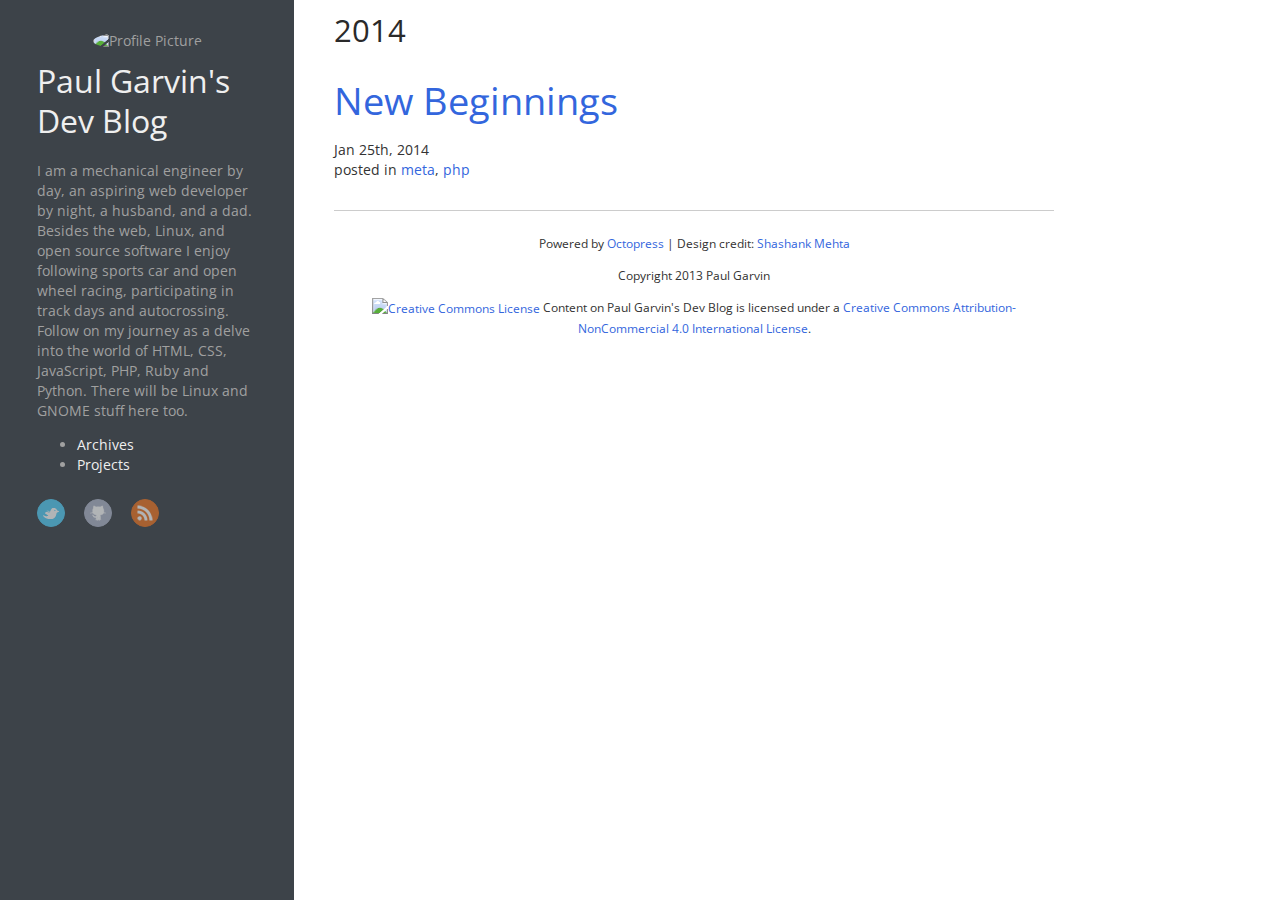
==== blog/archives/index.html @ f078891c "Site updated at 2014-01-27 03:59:53 UTC" ====
<!DOCTYPE HTML>
<html lang="en">
<head>
  <meta charset="utf-8">
  <meta http-equiv="X-UA-Compatible" conent="IE=edge">
  <title>Blog Archive - Paul Garvin's Dev Blog</title>
  <meta name="author" content="Paul Garvin">
  
  <meta name="description" content="I am a mechanical engineer by day, an aspiring web developer by night, a husband, and a dad. Besides the web, Linux, and open source software I enjoy following sports car and open wheel racing, participating in track days and autocrossing. Follow on my journey as a delve into the world of HTML, CSS, JavaScript, PHP, Ruby and Python. There will be Linux and GNOME stuff here too.">
  
  <meta name="viewport" content="width=device-width, initial-scale=1.0">
  <meta name="og:type" content="website">
  <meta name="og:locale" content="en_US">
  <meta name="og:title" content="Blog Archive">
  <meta name="og:site_name" content="Paul Garvin's Dev Blog">
  <meta name="og:url" content="">
  <meta name="og:description" content="I am a mechanical engineer by day, an aspiring web developer by night, a husband, and a dad. Besides the web, Linux, and open source software I enjoy following sports car and open wheel racing, participating in track days and autocrossing. Follow on my journey as a delve into the world of HTML, CSS, JavaScript, PHP, Ruby and Python. There will be Linux and GNOME stuff here too.">
  <meta name="twitter:card" content="summary">
  <meta name="twitter:creator" content="paulyg76">
  <meta name="twitter:title" content="Blog Archive">
  <meta name="twitter:description" content="I am a mechanical engineer by day, an aspiring web developer by night, a husband, and a dad. Besides the web, Linux, and open source software I enjoy following sports car and open wheel racing, participating in track days and autocrossing. Follow on my journey as a delve into the world of HTML, CSS, JavaScript, PHP, Ruby and Python. There will be Linux and GNOME stuff here too.">
  <link href="/atom.xml" rel="alternate" title="Paul Garvin's Dev Blog" type="application/atom+xml">
  
  <link rel="canonical" href="/blog/archives/index.html">
  <link href="/favicon.png" rel="shortcut icon">
  <link href="/assets/main.css" rel="stylesheet">
  <!--[if lt IE 9]><script src="//html5shiv.googlecode.com/svn/trunk/html5.js"></script><![endif]-->
  <link href='http://fonts.googleapis.com/css?family=Open+Sans:400italic,400,700' rel='stylesheet' type='text/css'>
  <link href='http://fonts.googleapis.com/css?family=Source+Code+Pro:400,700' rel='stylesheet' type='text/css'>
<link href="//netdna.bootstrapcdn.com/font-awesome/4.0.3/css/font-awesome.css" rel="stylesheet">
</head>


<body >
  <div class="side-col">
    <header id="site-header"><div class="profilepic">
  
  <img src="http://www.gravatar.com/avatar/e263158de5392a0a63fd12b2a90c29ff?s=120" alt="Profile Picture" class="img-circle" style="width: 120px;" />
  
</div>
<h1 id="site-title"><a href="/">Paul Garvin's Dev Blog</a></h1>

<div class="aboutme">
  <p>
    I am a mechanical engineer by day, an aspiring web developer by night, a husband, and a dad. Besides the web, Linux, and open source software I enjoy following sports car and open wheel racing, participating in track days and autocrossing. Follow on my journey as a delve into the world of HTML, CSS, JavaScript, PHP, Ruby and Python. There will be Linux and GNOME stuff here too.
  </p>
</div>

<nav id="main-nav"><ul class="unstyled">
  <li><a href="/blog/archives/">Archives</a></li>
  <li><a href="/projects.html">Projects</a></li>
</ul>
</nav>
<nav id="sub-nav">
  <div class="social">
    
    
    
    
      <a class="twitter" href="http://twitter.com/paulyg76" title="Twitter">Twitter</a>
    
    
      <a class="github" href="https://github.com/paulyg" title="GitHub">GitHub</a>
    
    
    
    
    
    
    
    
      <a class="rss" href="/atom.xml" title="RSS">RSS</a>
    
  </div>
</nav>
</header>
  </div>
  <div class="main-col">
    <div id="content"><div id="blog-archives">
  
    

  
  <h2>2014</h2>

<article>
  
<h1 class="title"><a href="/blog/2014/01/25/new-beginnings.html">New Beginnings</a></h1>
<div class="date"><time datetime="2014-01-25T00:00:00-05:00">Jan 25<span>th</span>, 2014</time></div>

    <div class="categories">posted in <a class='category' href='/blog/categories/meta/'>meta</a>, <a class='category' href='/blog/categories/php/'>php</a></div>


</article>

</div>
</div>
    <footer id="site-footer"><p>Powered by <a href="http://octopress.org/" target="_blank">Octopress</a> | Design credit: <a href="http://shashankmehta.in/archive/2012/greyshade.html">Shashank Mehta</a></p>
<p>Copyright 2013 Paul Garvin</p>
<p><a rel="license" href="http://creativecommons.org/licenses/by-nc/4.0/deed.en_US"><img alt="Creative Commons License" style="border-width:0" src="http://i.creativecommons.org/l/by-nc/4.0/80x15.png" /></a> Content on <span xmlns:dct="http://purl.org/dc/terms/" href="http://purl.org/dc/dcmitype/Text" property="dct:title" rel="dct:type">Paul Garvin's Dev Blog</span> is licensed under a <a rel="license" href="http://creativecommons.org/licenses/by-nc/4.0/deed.en_US">Creative Commons Attribution-NonCommercial 4.0 International License</a>.</p>
</footer>
  </div>
  
<script type="text/javascript">
      var disqus_shortname = 'paulyggithubblog';
      
        // var disqus_developer = 1;
        var disqus_identifier = '/blog/archives/index.html';
        var disqus_url = '/blog/archives/index.html';
        var disqus_script = 'embed.js';
      
    (function () {
      var dsq = document.createElement('script'); dsq.type = 'text/javascript'; dsq.async = true;
      dsq.src = 'http://' + disqus_shortname + '.disqus.com/' + disqus_script;
      (document.getElementsByTagName('head')[0] || document.getElementsByTagName('body')[0]).appendChild(dsq);
    }());
</script>

<script type="text/javascript">

  var _gaq = _gaq || [];
  _gaq.push(['_setAccount', 'UA-47365613-1']);
  _gaq.push(['_trackPageview']);

  (function() {
    var ga = document.createElement('script'); ga.type = 'text/javascript'; ga.async = true;
    ga.src = ('https:' == document.location.protocol ? 'https://ssl' : 'http://www') + '.google-analytics.com/ga.js';
    var s = document.getElementsByTagName('script')[0]; s.parentNode.insertBefore(ga, s);
  })();

</script>

</body>
</html>
---- assets/main.css ----
/*! normalize.css v2.1.3 | MIT License | git.io/normalize */
article,
aside,
details,
figcaption,
figure,
footer,
header,
hgroup,
main,
nav,
section,
summary {
  display: block;
}
audio,
canvas,
video {
  display: inline-block;
}
audio:not([controls]) {
  display: none;
  height: 0;
}
[hidden],
template {
  display: none;
}
html {
  font-family: sans-serif;
  -ms-text-size-adjust: 100%;
  -webkit-text-size-adjust: 100%;
}
body {
  margin: 0;
}
a {
  background: transparent;
}
a:focus {
  outline: thin dotted;
}
a:active,
a:hover {
  outline: 0;
}
h1 {
  font-size: 2em;
  margin: 0.67em 0;
}
abbr[title] {
  border-bottom: 1px dotted;
}
b,
strong {
  font-weight: bold;
}
dfn {
  font-style: italic;
}
hr {
  -moz-box-sizing: content-box;
  box-sizing: content-box;
  height: 0;
}
mark {
  background: #ff0;
  color: #000;
}
code,
kbd,
pre,
samp {
  font-family: monospace, serif;
  font-size: 1em;
}
pre {
  white-space: pre-wrap;
}
q {
  quotes: "\201C" "\201D" "\2018" "\2019";
}
small {
  font-size: 80%;
}
sub,
sup {
  font-size: 75%;
  line-height: 0;
  position: relative;
  vertical-align: baseline;
}
sup {
  top: -0.5em;
}
sub {
  bottom: -0.25em;
}
img {
  border: 0;
}
svg:not(:root) {
  overflow: hidden;
}
figure {
  margin: 0;
}
fieldset {
  border: 1px solid #c0c0c0;
  margin: 0 2px;
  padding: 0.35em 0.625em 0.75em;
}
legend {
  border: 0;
  padding: 0;
}
button,
input,
select,
textarea {
  font-family: inherit;
  font-size: 100%;
  margin: 0;
}
button,
input {
  line-height: normal;
}
button,
select {
  text-transform: none;
}
button,
html input[type="button"],
input[type="reset"],
input[type="submit"] {
  -webkit-appearance: button;
  cursor: pointer;
}
button[disabled],
html input[disabled] {
  cursor: default;
}
input[type="checkbox"],
input[type="radio"] {
  box-sizing: border-box;
  padding: 0;
}
input[type="search"] {
  -webkit-appearance: textfield;
  -moz-box-sizing: content-box;
  -webkit-box-sizing: content-box;
  box-sizing: content-box;
}
input[type="search"]::-webkit-search-cancel-button,
input[type="search"]::-webkit-search-decoration {
  -webkit-appearance: none;
}
button::-moz-focus-inner,
input::-moz-focus-inner {
  border: 0;
  padding: 0;
}
textarea {
  overflow: auto;
  vertical-align: top;
}
table {
  border-collapse: collapse;
  border-spacing: 0;
}
@media print {
  * {
    background: transparent !important;
    color: #000 !important;
    /* Black prints faster: h5bp.com/s */
    box-shadow: none !important;
    text-shadow: none !important;
  }
  a,
  a:visited {
    text-decoration: underline;
  }
  a[href]:after {
    content: " (" attr(href) ")";
  }
  abbr[title]:after {
    content: " (" attr(title) ")";
  }
  /*
     * Don't show links for images, or javascript/internal links
     */
  .ir a:after,
  a[href^="javascript:"]:after,
  a[href^="#"]:after {
    content: "";
  }
  pre,
  blockquote {
    border: 1px solid #999;
    page-break-inside: avoid;
  }
  thead {
    display: table-header-group;
    /* h5bp.com/t */
  }
  tr,
  img {
    page-break-inside: avoid;
  }
  img {
    max-width: 100% !important;
  }
  @page {
    margin: 0.5cm;
  }
  p,
  h2,
  h3 {
    orphans: 3;
    widows: 3;
  }
  h2,
  h3 {
    page-break-after: avoid;
  }
}
*,
*:before,
*:after {
  -webkit-box-sizing: border-box;
  -moz-box-sizing: border-box;
  box-sizing: border-box;
}
html {
  font-size: 62.5%;
  -webkit-tap-highlight-color: rgba(0, 0, 0, 0);
}
body {
  font-family: "Open Sans", Calibri, Arial, sans-serif;
  font-size: 14px;
  line-height: 20px;
  color: #333333;
  background-color: #ffffff;
}
input,
button,
select,
textarea {
  font-family: inherit;
  font-size: inherit;
  line-height: inherit;
}
a {
  color: #3366dd;
  text-decoration: none;
}
a:hover,
a:focus {
  color: #204fbd;
  text-decoration: underline;
}
a:focus {
  outline: thin dotted;
  outline: 5px auto -webkit-focus-ring-color;
  outline-offset: -2px;
}
img {
  vertical-align: middle;
}
.img-responsive {
  display: block;
  max-width: 100%;
  height: auto;
}
.img-rounded {
  border-radius: 4px;
}
.img-circle {
  border-radius: 50%;
}
hr {
  display: block;
  height: 1px;
  border: 0;
  border-top: 1px solid #ccc;
  margin: 1em 0;
  padding: 0;
}
code,
kbd,
pre,
samp {
  font-family: "Source Code Pro", "Ubuntu Mono", "DejaVu Sans Mono", Monaco, Consolas, monospace;
}
code {
  padding: 2px 4px;
  font-size: 90%;
  color: #c7254e;
  background-color: #f9f2f4;
  white-space: nowrap;
  border-radius: 2px;
}
kbd {
  padding: 2px 4px;
  font-size: 90%;
  color: #fff;
  background-color: #333;
  border-radius: 2px;
  box-shadow: inset 0 -1px 0 rgba(0, 0, 0, 0.25);
}
pre {
  display: block;
  padding: 8px;
  margin-bottom: 10px;
  font-size: 16px;
  line-height: 22px;
  word-break: break-all;
  word-wrap: break-word;
  color: #fff;
  background-color: #444444;
  border-radius: 3px;
}
pre code {
  padding: 0;
  font-size: inherit;
  color: inherit;
  white-space: pre-wrap;
  background-color: transparent;
  border-radius: 0;
}
.pre-scrollable {
  max-height: 340px;
  overflow-y: scroll;
}
h1,
h2,
h3,
h4,
h5,
h6 {
  margin: 10px 0;
  font-family: inherit;
  font-weight: 400;
  line-height: 20px;
  color: #2a2a2a;
}
h1,
h2,
h3 {
  line-height: 40px;
  margin-bottom: 0;
}
h1 {
  font-size: 38px;
  margin-bottom: 20px;
}
h2 {
  font-size: 31px;
}
h3 {
  font-size: 24.5px;
}
h4 {
  font-size: 17.5px;
}
h5 {
  font-size: 14px;
}
h6 {
  font-size: 12px;
}
small {
  font-size: 85%;
}
.text-left {
  text-align: left;
}
.text-right {
  text-align: right;
}
.text-center {
  text-align: center;
}
.text-justify {
  text-align: justify;
}
ul,
ol {
  margin-top: 0;
  margin-bottom: 10px;
}
ul ul,
ol ul,
ul ol,
ol ol {
  margin-bottom: 0;
}
.list-unstyled {
  padding-left: 0;
  list-style: none;
}
.list-inline {
  padding-left: 0;
  list-style: none;
}
.list-inline > li {
  display: inline-block;
  padding-left: 5px;
  padding-right: 5px;
}
.list-inline > li:first-child {
  padding-left: 0;
}
dl {
  margin-top: 0;
  margin-bottom: 20px;
}
dt,
dd {
  line-height: 20px;
}
dt {
  font-weight: bold;
}
dd {
  margin-left: 0;
}
@media (min-width: 700px) {
  .dl-horizontal dt {
    float: left;
    width: 230px;
    clear: left;
    text-align: right;
    overflow: hidden;
    text-overflow: ellipsis;
    white-space: nowrap;
  }
  .dl-horizontal dd {
    margin-left: 250px;
  }
}
blockquote {
  padding: 10px 20px;
  margin: 0 0 20px;
  border-left: 5px solid #ccc;
  background-color: #eee;
}
blockquote:before,
blockquote:after {
  content: "";
}
.clearfix:before,
.clearfix:after,
#nav-pagination:before,
#nav-pagination:after {
  content: " ";
  display: table;
}
.clearfix:after,
#nav-pagination:after {
  clear: both;
}
.center-block {
  display: block;
  margin-left: auto;
  margin-right: auto;
}
.pull-right {
  float: right !important;
}
.pull-left {
  float: left !important;
}
.hide {
  display: none !important;
}
.show {
  display: block !important;
}
.invisible {
  visibility: hidden;
}
.text-hide {
  font: 0/0 a;
  color: transparent;
  text-shadow: none;
  background-color: transparent;
  border: 0;
}
.hidden {
  display: none !important;
  visibility: hidden !important;
}
.visuallyhidden {
  position: absolute;
  width: 1px;
  height: 1px;
  margin: -1px;
  padding: 0;
  overflow: hidden;
  clip: rect(0, 0, 0, 0);
  border: 0;
}
.visuallyhidden .focusable:active,
.visuallyhidden .focusable:focus {
  clip: auto;
  height: auto;
  width: auto;
  margin: 0;
  overflow: visible;
  position: static;
}
.affix {
  position: fixed;
}
.side-col {
  background-color: #3d4349;
  color: #a0a0a0;
}
#site-header {
  padding: 10% 12.5% 0% 12.5%;
}
#site-header .subtitle {
  color: #999;
  font-style: italic;
}
#site-header a {
  color: #efefef;
}
#site-header a:hover {
  color: #389bff;
}
#site-title {
  font-size: 32px;
}
#main-nav {
  margin-top: 10px;
}
#sub-nav {
  position: relative;
}
#sub-nav .social {
  margin-bottom: 10px;
}
.profilepic {
  text-align: center;
}
.container {
  position: relative;
  min-height: 100%;
}
.main-col {
  background: #fff;
  padding: 0 20px;
}
#site-footer {
  border-top: 1px solid #ccc;
  margin-top: 10px;
  padding-top: 10px;
  text-align: center;
  font-size: 0.85em;
}
.inner {
  width: 100%;
}
article {
  padding: 20px 0;
}
article .entry-title {
  font-style: italic;
  color: #444;
  font-weight: 400;
}
article .entry-title a {
  color: #444;
  -webkit-transition: color 0.3s;
  transition: color 0.3s;
}
article .entry-title a:hover {
  color: #389bff;
  -webkit-transition: color 0.3s;
  transition: color 0.3s;
}
article .entry-meta {
  color: #555;
  text-align: right;
  width: auto;
}
article .entry-meta .date,
article .entry-meta .tags,
article .entry-meta .comments {
  display: inline-block;
  margin-left: 20px;
}
.social a {
  display: inline-block;
  border-radius: 50%;
  font: 0/0 a;
  color: transparent;
  text-shadow: none;
  background-color: transparent;
  border: 0;
  margin: 0 15px 15px 0;
  opacity: 0.6;
  width: 28px;
  height: 28px;
  -webkit-transition: 0.3s;
  transition: 0.3s;
}
.social a:hover {
  opacity: 1;
}
.social a.email {
  background: url('img/email.png') center no-repeat #050505;
  border: 1px solid #050505;
}
.social a.email:hover {
  border-color: #000000;
}
.social a.facebook {
  background: url('img/facebook.png') center no-repeat #3b5998;
  border: 1px solid #3B5998;
}
.social a.facebook:hover {
  border-color: #2d4373;
}
.social a.google {
  background: url('img/google.png') center no-repeat #c83d20;
  border: 1px solid #C83D20;
}
.social a.googlehover {
  border-color: #9c3019;
}
.social a.twitter {
  background: url('img/twitter.png') center no-repeat #55cff8;
  border: 1px solid #55cff8;
}
.social a.twitterhover {
  border-color: #24c1f6;
}
.social a.github {
  background: url('img/github.png') center no-repeat #afb6ca;
  border: 1px solid #afb6ca;
}
.social a.githubhover {
  border-color: #909ab6;
}
.social a.coderwall {
  background: url('img/coderwall.png') center no-repeat #3e8dcc;
  border: 1px solid #338dcc;
}
.social a.coderwall:hover {
  border-color: #2d73aa;
}
.social a.stackoverflow {
  background: url('img/stackoverflow.png') center no-repeat #ef7522;
  border: 1px solid #ef7522;
}
.social a.stackoverflow:hover {
  border-color: #cc7a00;
}
.social a.linkedin {
  background: url('img/linkedin.png') center no-repeat #005a87;
  border: 1px solid #005a87;
}
.social a.pinterest {
  background: url('img/pinterest.png') center no-repeat #be4037;
  border: 1px solid #be4037;
}
.social a.pinterest:hover {
  border-color: #96332c;
}
.social a.rss {
  background: url('img/rss.png') center no-repeat #ef7522;
  border: 1px solid #ef7522;
}
.social a.rsshover {
  border-color: #cf5d0f;
}
#nav-pagination .prev {
  float: left;
  width: 40%;
}
#nav-pagination .next {
  float: right;
  text-align: right;
  width: 40%;
}
.share {
  text-align: center;
}
.share a {
  width: 120px;
  color: #fff;
}
.share .btn-fb-share {
  background-color: #3B5998;
}
.share .btn-tweet {
  background-color: #00B0ED;
}
.share .btn-plusone {
  background-color: #D4422F;
}
@media (min-width: 701px) {
  .side-col {
    width: 23%;
    position: fixed;
    top: 0;
    bottom: 0;
    left: 0;
    overflow: auto;
  }
  .main-col {
    position: absolute;
    left: 23%;
    top: 0;
    min-height: 100%;
    max-width: 800px;
    width: 77%;
    padding: 0 40px;
  }
}
.btn {
  display: inline-block;
  margin-bottom: 0;
  font-weight: normal;
  text-align: center;
  vertical-align: middle;
  cursor: pointer;
  background-image: none;
  border: 1px solid transparent;
  white-space: nowrap;
  padding: 4px 8px;
  font-size: 14px;
  line-height: 20px;
  border-radius: 4px;
  -webkit-user-select: none;
  -moz-user-select: none;
  -ms-user-select: none;
  -o-user-select: none;
  user-select: none;
}
.btn:focus {
  outline: thin dotted;
  outline: 5px auto -webkit-focus-ring-color;
  outline-offset: -2px;
}
.btn:hover,
.btn:focus {
  color: #ffffff;
  text-decoration: none;
}
.btn:active,
.btn.active {
  outline: 0;
  background-image: none;
  -webkit-box-shadow: inset 0 3px 5px rgba(0, 0, 0, 0.125);
  box-shadow: inset 0 3px 5px rgba(0, 0, 0, 0.125);
}
.btn.disabled,
.btn[disabled],
fieldset[disabled] .btn {
  cursor: not-allowed;
  pointer-events: none;
  opacity: 0.65;
  filter: alpha(opacity=65);
  -webkit-box-shadow: none;
  box-shadow: none;
}
.btn-default {
  color: #ffffff;
  background-color: #666666;
  border-color: #666666;
}
.btn-default:hover,
.btn-default:focus,
.btn-default:active,
.btn-default.active,
.open .dropdown-toggle.btn-default {
  color: #ffffff;
  background-color: #525252;
  border-color: #474747;
}
.btn-default:active,
.btn-default.active,
.open .dropdown-toggle.btn-default {
  background-image: none;
}
.btn-default.disabled,
.btn-default[disabled],
fieldset[disabled] .btn-default,
.btn-default.disabled:hover,
.btn-default[disabled]:hover,
fieldset[disabled] .btn-default:hover,
.btn-default.disabled:focus,
.btn-default[disabled]:focus,
fieldset[disabled] .btn-default:focus,
.btn-default.disabled:active,
.btn-default[disabled]:active,
fieldset[disabled] .btn-default:active,
.btn-default.disabled.active,
.btn-default[disabled].active,
fieldset[disabled] .btn-default.active {
  background-color: #666666;
  border-color: #666666;
}
.btn-default .badge {
  color: #666666;
  background-color: #ffffff;
}
.btn-primary {
  color: #ffffff;
  background-color: #428bca;
  border-color: #357ebd;
}
.btn-primary:hover,
.btn-primary:focus,
.btn-primary:active,
.btn-primary.active,
.open .dropdown-toggle.btn-primary {
  color: #ffffff;
  background-color: #3276b1;
  border-color: #285e8e;
}
.btn-primary:active,
.btn-primary.active,
.open .dropdown-toggle.btn-primary {
  background-image: none;
}
.btn-primary.disabled,
.btn-primary[disabled],
fieldset[disabled] .btn-primary,
.btn-primary.disabled:hover,
.btn-primary[disabled]:hover,
fieldset[disabled] .btn-primary:hover,
.btn-primary.disabled:focus,
.btn-primary[disabled]:focus,
fieldset[disabled] .btn-primary:focus,
.btn-primary.disabled:active,
.btn-primary[disabled]:active,
fieldset[disabled] .btn-primary:active,
.btn-primary.disabled.active,
.btn-primary[disabled].active,
fieldset[disabled] .btn-primary.active {
  background-color: #428bca;
  border-color: #357ebd;
}
.btn-primary .badge {
  color: #428bca;
  background-color: #ffffff;
}
.btn-success {
  color: #ffffff;
  background-color: #5cb85c;
  border-color: #4cae4c;
}
.btn-success:hover,
.btn-success:focus,
.btn-success:active,
.btn-success.active,
.open .dropdown-toggle.btn-success {
  color: #ffffff;
  background-color: #47a447;
  border-color: #398439;
}
.btn-success:active,
.btn-success.active,
.open .dropdown-toggle.btn-success {
  background-image: none;
}
.btn-success.disabled,
.btn-success[disabled],
fieldset[disabled] .btn-success,
.btn-success.disabled:hover,
.btn-success[disabled]:hover,
fieldset[disabled] .btn-success:hover,
.btn-success.disabled:focus,
.btn-success[disabled]:focus,
fieldset[disabled] .btn-success:focus,
.btn-success.disabled:active,
.btn-success[disabled]:active,
fieldset[disabled] .btn-success:active,
.btn-success.disabled.active,
.btn-success[disabled].active,
fieldset[disabled] .btn-success.active {
  background-color: #5cb85c;
  border-color: #4cae4c;
}
.btn-success .badge {
  color: #5cb85c;
  background-color: #ffffff;
}
.btn-warning {
  color: #ffffff;
  background-color: #f0ad4e;
  border-color: #eea236;
}
.btn-warning:hover,
.btn-warning:focus,
.btn-warning:active,
.btn-warning.active,
.open .dropdown-toggle.btn-warning {
  color: #ffffff;
  background-color: #ed9c28;
  border-color: #d58512;
}
.btn-warning:active,
.btn-warning.active,
.open .dropdown-toggle.btn-warning {
  background-image: none;
}
.btn-warning.disabled,
.btn-warning[disabled],
fieldset[disabled] .btn-warning,
.btn-warning.disabled:hover,
.btn-warning[disabled]:hover,
fieldset[disabled] .btn-warning:hover,
.btn-warning.disabled:focus,
.btn-warning[disabled]:focus,
fieldset[disabled] .btn-warning:focus,
.btn-warning.disabled:active,
.btn-warning[disabled]:active,
fieldset[disabled] .btn-warning:active,
.btn-warning.disabled.active,
.btn-warning[disabled].active,
fieldset[disabled] .btn-warning.active {
  background-color: #f0ad4e;
  border-color: #eea236;
}
.btn-warning .badge {
  color: #f0ad4e;
  background-color: #ffffff;
}
.btn-danger {
  color: #ffffff;
  background-color: #d9534f;
  border-color: #d43f3a;
}
.btn-danger:hover,
.btn-danger:focus,
.btn-danger:active,
.btn-danger.active,
.open .dropdown-toggle.btn-danger {
  color: #ffffff;
  background-color: #d2322d;
  border-color: #ac2925;
}
.btn-danger:active,
.btn-danger.active,
.open .dropdown-toggle.btn-danger {
  background-image: none;
}
.btn-danger.disabled,
.btn-danger[disabled],
fieldset[disabled] .btn-danger,
.btn-danger.disabled:hover,
.btn-danger[disabled]:hover,
fieldset[disabled] .btn-danger:hover,
.btn-danger.disabled:focus,
.btn-danger[disabled]:focus,
fieldset[disabled] .btn-danger:focus,
.btn-danger.disabled:active,
.btn-danger[disabled]:active,
fieldset[disabled] .btn-danger:active,
.btn-danger.disabled.active,
.btn-danger[disabled].active,
fieldset[disabled] .btn-danger.active {
  background-color: #d9534f;
  border-color: #d43f3a;
}
.btn-danger .badge {
  color: #d9534f;
  background-color: #ffffff;
}
.btn-info {
  color: #ffffff;
  background-color: #5bc0de;
  border-color: #46b8da;
}
.btn-info:hover,
.btn-info:focus,
.btn-info:active,
.btn-info.active,
.open .dropdown-toggle.btn-info {
  color: #ffffff;
  background-color: #39b3d7;
  border-color: #269abc;
}
.btn-info:active,
.btn-info.active,
.open .dropdown-toggle.btn-info {
  background-image: none;
}
.btn-info.disabled,
.btn-info[disabled],
fieldset[disabled] .btn-info,
.btn-info.disabled:hover,
.btn-info[disabled]:hover,
fieldset[disabled] .btn-info:hover,
.btn-info.disabled:focus,
.btn-info[disabled]:focus,
fieldset[disabled] .btn-info:focus,
.btn-info.disabled:active,
.btn-info[disabled]:active,
fieldset[disabled] .btn-info:active,
.btn-info.disabled.active,
.btn-info[disabled].active,
fieldset[disabled] .btn-info.active {
  background-color: #5bc0de;
  border-color: #46b8da;
}
.btn-info .badge {
  color: #5bc0de;
  background-color: #ffffff;
}
.c {
  color: #aeaeae;
  font-style: italic;
}
/* Comment */
.err {
  color: #AA0000;
  background-color: #ffaaaa;
}
/* Error */
.k {
  color: #e28964;
}
/* Keyword */
.o {
  color: #89bdff;
}
/* Operator */
.cm {
  color: #aeaeae;
  font-style: italic;
}
/* Comment.Multiline */
.cp {
  color: #d44950;
}
/* Comment.Preproc */
.c1 {
  color: #aeaeae;
  font-style: italic;
}
/* Comment.Single */
.cs {
  color: #aeaeae;
  font-style: italic;
}
/* Comment.Special */
.gd {
  background-color: #aa0000;
}
/* Generic.Deleted */
.ge {
  font-style: italic;
}
/* Generic.Emph */
.gr {
  color: #ff0000;
}
/* Generic.Error */
.gh {
  color: #ccc;
}
/* Generic.Heading */
.gi {
  background-color: #00aa00;
}
/* Generic.Inserted */
.go {
  color: #ccc;
}
/* Generic.Output */
.gp {
  color: #000099;
}
/* Generic.Prompt */
.gs {
  font-weight: bold;
}
/* Generic.Strong */
.gu {
  color: #003300;
}
/* Generic.Subheading */
.gt {
  color: #99cc66;
}
/* Generic.Traceback */
.kc {
  color: #e28964;
}
/* Keyword.Constant */
.kd {
  color: #e28964;
}
/* Keyword.Declaration */
.kn {
  color: #e28964;
}
/* Keyword.Namespace */
.kp {
  color: #e28964;
}
/* Keyword.Pseudo */
.kr {
  color: #e28964;
}
/* Keyword.Reserved */
.kt {
  color: #e28964;
}
/* Keyword.Type */
.m {
  color: #3387cc;
}
/* Literal.Number */
.s {
  color: #65b042;
}
/* Literal.String */
.na {
  color: #bdb76b;
}
/* Name.Attribute */
.nb {
  color: #89bdff;
}
/* Name.Builtin */
.nc {
  color: #89bdff;
}
/* Name.Class */
.no {
  color: #89bdff;
}
/* Name.Constant */
.nd {
  color: #89bdff;
}
/* Name.Decorator */
.ni {
  color: #89bdff;
}
/* Name.Entity */
.ne {
  color: #89bdff;
}
/* Name.Exception */
.nf {
  color: #89bdff;
}
/* Name.Function */
.nl {
  color: #89bdff;
}
/* Name.Label */
.nn {
  color: #89bdff;
}
/* Name.Namespace */
.nt {
  color: #2f6f9f;
}
/* Name.Tag */
.nv {
  color: #fff;
}
/* Name.Variable */
.ow {
  color: #000000;
}
/* Operator.Word */
/* Text.Whitespace */
.mf {
  color: #3387cc;
}
/* Literal.Number.Float */
.mh {
  color: #3387cc;
}
/* Literal.Number.Hex */
.mi {
  color: #3387cc;
}
/* Literal.Number.Integer */
.mo {
  color: #3387cc;
}
/* Literal.Number.Oct */
.sb {
  color: #65b042;
}
/* Literal.String.Backtick */
.sc {
  color: #65b042;
}
/* Literal.String.Char */
.sd {
  color: #d44950;
}
/* Literal.String.Doc */
.s2 {
  color: #65b042;
}
/* Literal.String.Double */
.se {
  color: #65b042;
}
/* Literal.String.Escape */
.sh {
  color: #65b042;
}
/* Literal.String.Heredoc */
.si {
  color: #aa0000;
}
/* Literal.String.Interpol */
.sx {
  color: #65b042;
}
/* Literal.String.Other */
.sr {
  color: #3387cc;
}
/* Literal.String.Regex */
.s1 {
  color: #65b042;
}
/* Literal.String.Single */
.ss {
  color: #65b042;
}
/* Literal.String.Symbol */
.bp {
  color: #bdb76b;
}
/* Name.Builtin.Pseudo */
.vc {
  color: #fff;
}
/* Name.Variable.Class */
.vg {
  color: #fff;
}
/* Name.Variable.Global */
.vi {
  color: #fff;
}
/* Name.Variable.Instance */
.il {
  color: #3387cc;
}
/* Literal.Number.Integer.Long */
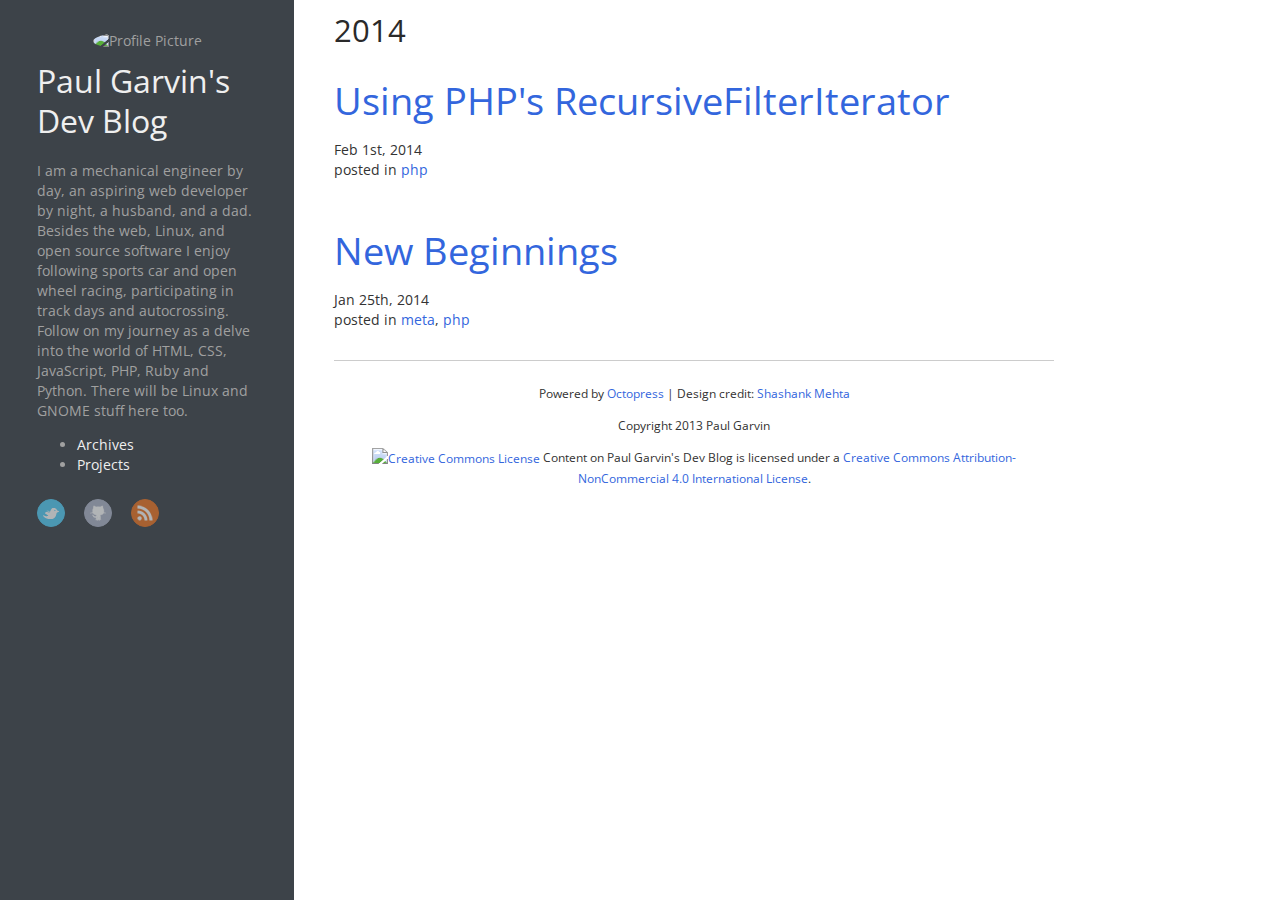
==== commit 6ccefd6a: "Site updated at 2014-02-01 19:59:45 UTC" ====
--- a/blog/archives/index.html
+++ b/blog/archives/index.html
@@ -4,8 +4,9 @@
   <meta charset="utf-8">
   <meta http-equiv="X-UA-Compatible" conent="IE=edge">
   <title>Blog Archive - Paul Garvin's Dev Blog</title>
+  
+  
   <meta name="author" content="Paul Garvin">
-  
   <meta name="description" content="I am a mechanical engineer by day, an aspiring web developer by night, a husband, and a dad. Besides the web, Linux, and open source software I enjoy following sports car and open wheel racing, participating in track days and autocrossing. Follow on my journey as a delve into the world of HTML, CSS, JavaScript, PHP, Ruby and Python. There will be Linux and GNOME stuff here too.">
   
   <meta name="viewport" content="width=device-width, initial-scale=1.0">
@@ -13,15 +14,14 @@
   <meta name="og:locale" content="en_US">
   <meta name="og:title" content="Blog Archive">
   <meta name="og:site_name" content="Paul Garvin's Dev Blog">
-  <meta name="og:url" content="">
+  <meta name="og:url" content="http://paulyg.github.io/blog/archives/index.html">
   <meta name="og:description" content="I am a mechanical engineer by day, an aspiring web developer by night, a husband, and a dad. Besides the web, Linux, and open source software I enjoy following sports car and open wheel racing, participating in track days and autocrossing. Follow on my journey as a delve into the world of HTML, CSS, JavaScript, PHP, Ruby and Python. There will be Linux and GNOME stuff here too.">
   <meta name="twitter:card" content="summary">
   <meta name="twitter:creator" content="paulyg76">
   <meta name="twitter:title" content="Blog Archive">
   <meta name="twitter:description" content="I am a mechanical engineer by day, an aspiring web developer by night, a husband, and a dad. Besides the web, Linux, and open source software I enjoy following sports car and open wheel racing, participating in track days and autocrossing. Follow on my journey as a delve into the world of HTML, CSS, JavaScript, PHP, Ruby and Python. There will be Linux and GNOME stuff here too.">
   <link href="/atom.xml" rel="alternate" title="Paul Garvin's Dev Blog" type="application/atom+xml">
-  
-  <link rel="canonical" href="/blog/archives/index.html">
+  <link rel="canonical" href="http://paulyg.github.io/blog/archives/index.html">
   <link href="/favicon.png" rel="shortcut icon">
   <link href="/assets/main.css" rel="stylesheet">
   <!--[if lt IE 9]><script src="//html5shiv.googlecode.com/svn/trunk/html5.js"></script><![endif]-->
@@ -85,6 +85,18 @@
 
 <article>
   
+<h1 class="title"><a href="/blog/2014/02/01/using-phps-recursivefilteriterator.html">Using PHP's RecursiveFilterIterator</a></h1>
+<div class="date"><time datetime="2014-02-01T04:45:39Z">Feb 1<span>st</span>, 2014</time></div>
+
+    <div class="categories">posted in <a class='category' href='/blog/categories/php/'>php</a></div>
+
+
+</article>
+
+    
+
+<article>
+  
 <h1 class="title"><a href="/blog/2014/01/25/new-beginnings.html">New Beginnings</a></h1>
 <div class="date"><time datetime="2014-01-25T00:00:00-05:00">Jan 25<span>th</span>, 2014</time></div>
 
@@ -105,8 +117,8 @@
       var disqus_shortname = 'paulyggithubblog';
       
         // var disqus_developer = 1;
-        var disqus_identifier = '/blog/archives/index.html';
-        var disqus_url = '/blog/archives/index.html';
+        var disqus_identifier = 'http://paulyg.github.io/blog/archives/index.html';
+        var disqus_url = 'http://paulyg.github.io/blog/archives/index.html';
         var disqus_script = 'embed.js';
       
     (function () {
--- a/assets/main.css
+++ b/assets/main.css
@@ -313,8 +313,8 @@
   display: block;
   padding: 8px;
   margin-bottom: 10px;
-  font-size: 16px;
-  line-height: 22px;
+  font-size: 15px;
+  line-height: 21px;
   word-break: break-all;
   word-wrap: break-word;
   color: #fff;
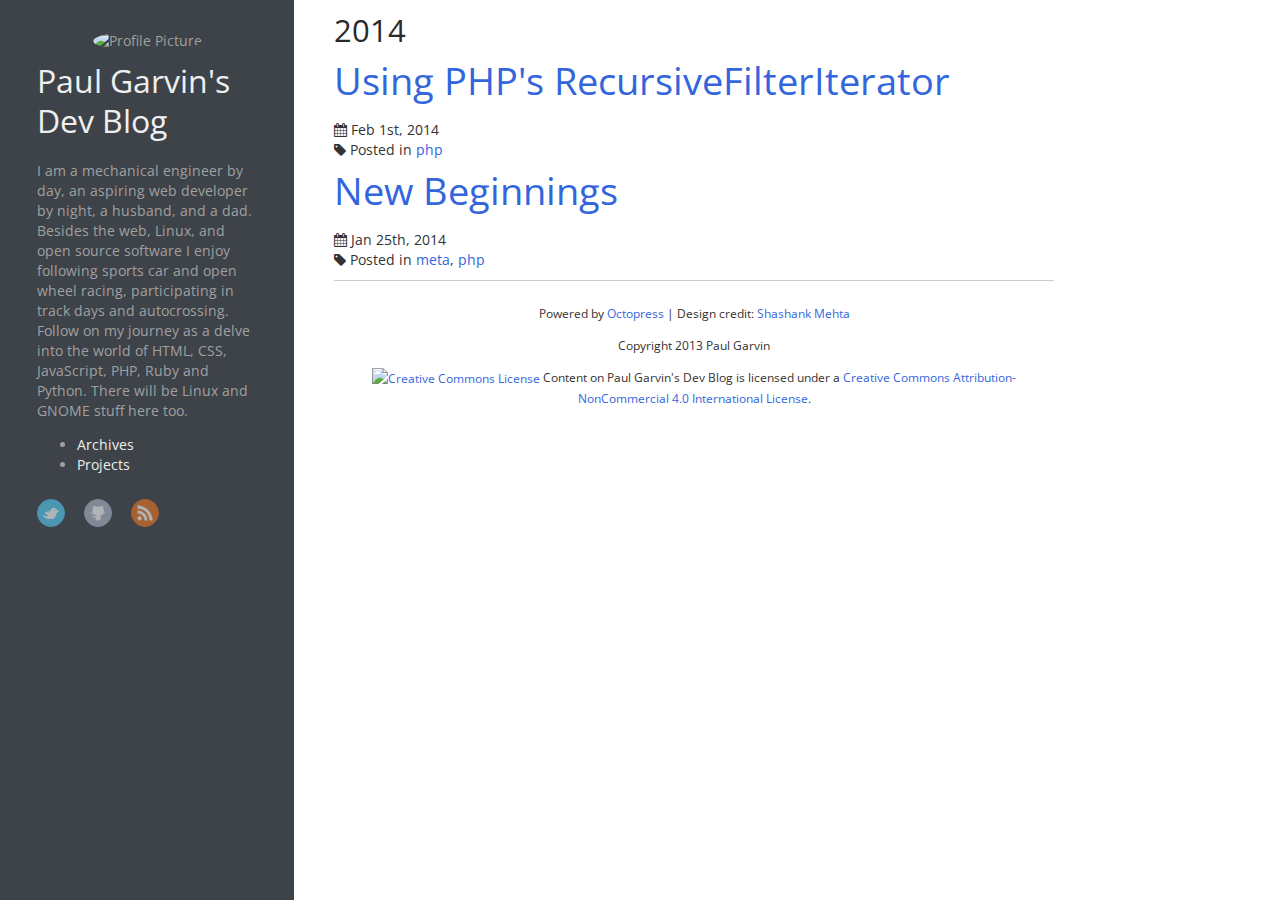
==== commit 9314a920: "Site updated at 2014-02-13 04:42:00 UTC" ====
--- a/blog/archives/index.html
+++ b/blog/archives/index.html
@@ -83,27 +83,27 @@
   
   <h2>2014</h2>
 
-<article>
+<div>
   
 <h1 class="title"><a href="/blog/2014/02/01/using-phps-recursivefilteriterator.html">Using PHP's RecursiveFilterIterator</a></h1>
-<div class="date"><time datetime="2014-02-01T04:45:39Z">Feb 1<span>st</span>, 2014</time></div>
+<div class="date"><i class="fa fa-calendar"></i> <time datetime="2014-02-01T04:45:39Z">Feb 1<span>st</span>, 2014</time></div>
 
-    <div class="categories">posted in <a class='category' href='/blog/categories/php/'>php</a></div>
+    <div class="categories"><i class="fa fa-tag"></i>  Posted in <a class='category' href='/blog/categories/php/'>php</a></div>
 
 
-</article>
+</div>
 
     
 
-<article>
+<div>
   
 <h1 class="title"><a href="/blog/2014/01/25/new-beginnings.html">New Beginnings</a></h1>
-<div class="date"><time datetime="2014-01-25T00:00:00-05:00">Jan 25<span>th</span>, 2014</time></div>
+<div class="date"><i class="fa fa-calendar"></i> <time datetime="2014-01-25T00:00:00-05:00">Jan 25<span>th</span>, 2014</time></div>
 
-    <div class="categories">posted in <a class='category' href='/blog/categories/meta/'>meta</a>, <a class='category' href='/blog/categories/php/'>php</a></div>
+    <div class="categories"><i class="fa fa-tag"></i>  Posted in <a class='category' href='/blog/categories/meta/'>meta</a>, <a class='category' href='/blog/categories/php/'>php</a></div>
 
 
-</article>
+</div>
 
 </div>
 </div>
--- a/assets/main.css
+++ b/assets/main.css
@@ -587,6 +587,7 @@
   text-align: right;
   width: auto;
 }
+article .entry-meta .author,
 article .entry-meta .date,
 article .entry-meta .tags,
 article .entry-meta .comments {
@@ -693,6 +694,10 @@
 .share a {
   width: 120px;
   color: #fff;
+  margin-right: 20px;
+}
+.share a:last-child {
+  margin-right: 0;
 }
 .share .btn-fb-share {
   background-color: #3B5998;
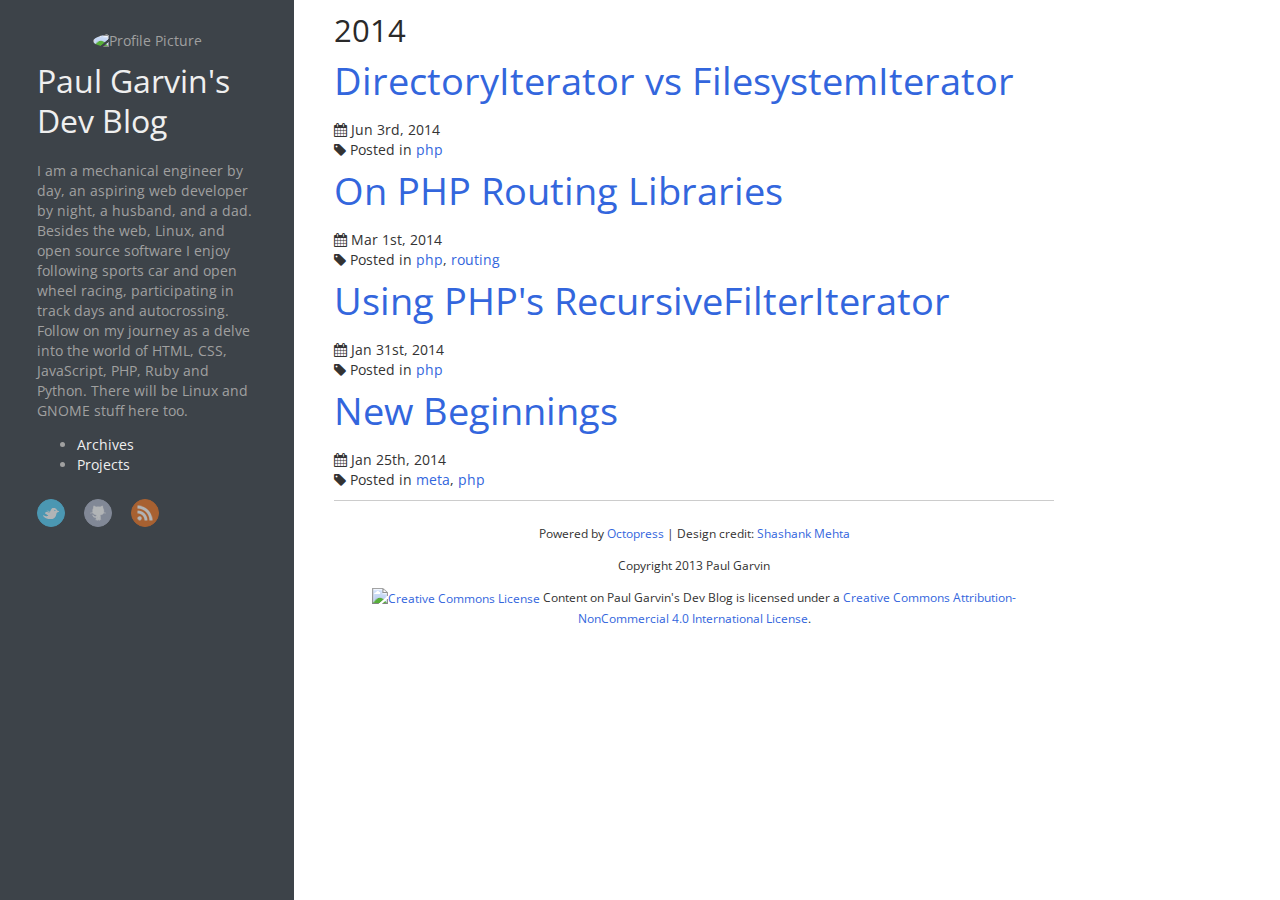
==== commit 36c1fad9: "Site updated at 2014-06-04 02:52:49 UTC" ====
--- a/blog/archives/index.html
+++ b/blog/archives/index.html
@@ -85,8 +85,32 @@
 
 <div>
   
-<h1 class="title"><a href="/blog/2014/02/01/using-phps-recursivefilteriterator.html">Using PHP's RecursiveFilterIterator</a></h1>
-<div class="date"><i class="fa fa-calendar"></i> <time datetime="2014-02-01T04:45:39Z">Feb 1<span>st</span>, 2014</time></div>
+<h1 class="title"><a href="/blog/2014/06/03/directoryiterator-vs-filesystemiterator.html">DirectoryIterator vs FilesystemIterator</a></h1>
+<div class="date"><i class="fa fa-calendar"></i> <time datetime="2014-06-03T00:00:00-04:00">Jun 3<span>rd</span>, 2014</time></div>
+
+    <div class="categories"><i class="fa fa-tag"></i>  Posted in <a class='category' href='/blog/categories/php/'>php</a></div>
+
+
+</div>
+
+    
+
+<div>
+  
+<h1 class="title"><a href="/blog/2014/03/01/on-php-routing-libraries.html">On PHP Routing Libraries</a></h1>
+<div class="date"><i class="fa fa-calendar"></i> <time datetime="2014-03-01T00:00:00-05:00">Mar 1<span>st</span>, 2014</time></div>
+
+    <div class="categories"><i class="fa fa-tag"></i>  Posted in <a class='category' href='/blog/categories/php/'>php</a>, <a class='category' href='/blog/categories/routing/'>routing</a></div>
+
+
+</div>
+
+    
+
+<div>
+  
+<h1 class="title"><a href="/blog/2014/01/31/using-phps-recursivefilteriterator.html">Using PHP's RecursiveFilterIterator</a></h1>
+<div class="date"><i class="fa fa-calendar"></i> <time datetime="2014-01-31T23:45:39-05:00">Jan 31<span>st</span>, 2014</time></div>
 
     <div class="categories"><i class="fa fa-tag"></i>  Posted in <a class='category' href='/blog/categories/php/'>php</a></div>
 
